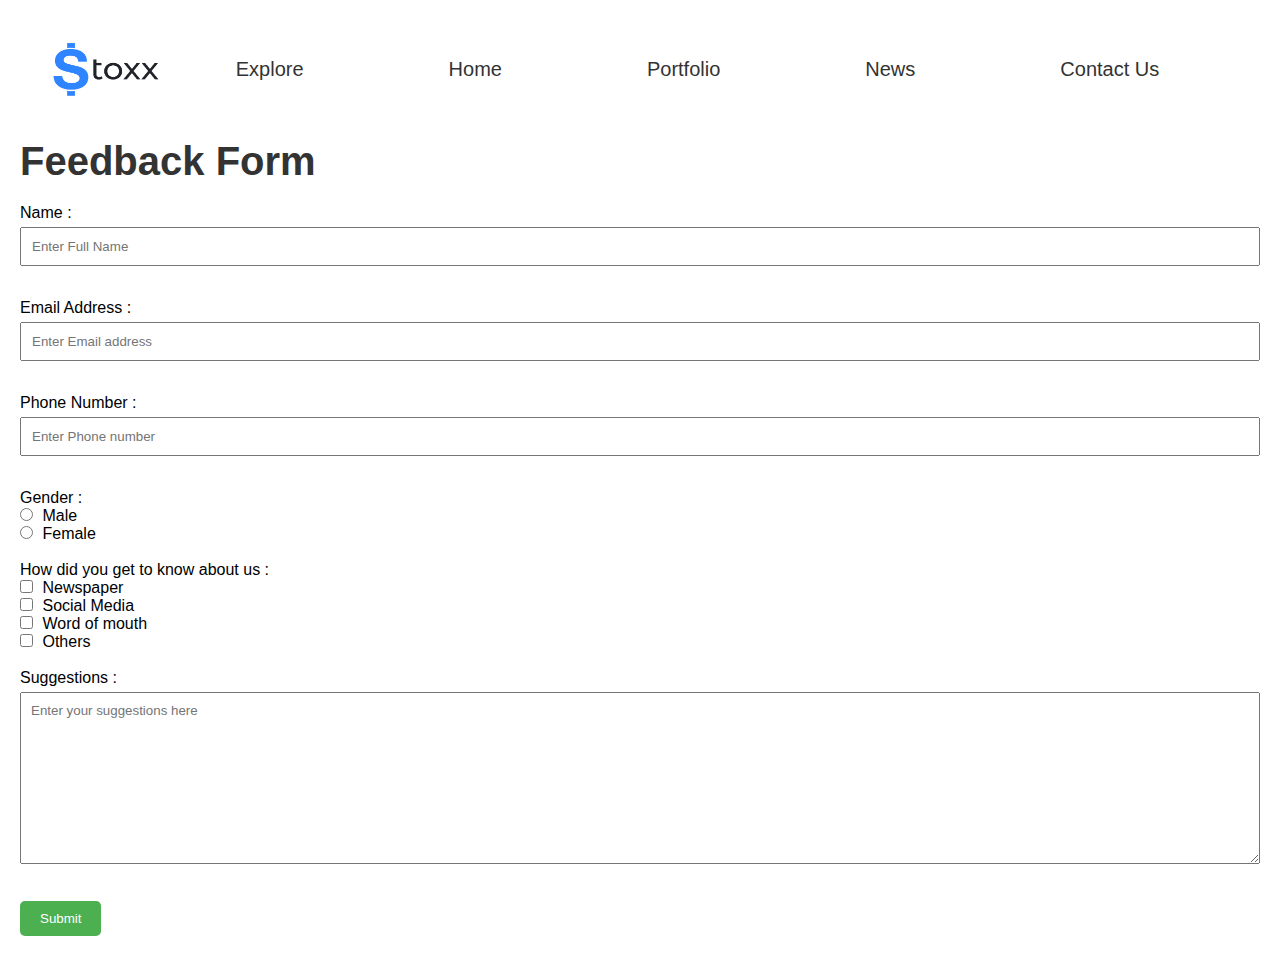
==== Contact_Us.html @ d7a51dd2 "Login-signup" ====
<!DOCTYPE html>
<html lang="en">
<head>
    <meta charset="UTF-8">
    <meta name="viewport" content="width=device-width, initial-scale=1.0">
    <title>Feedback Form</title>
    <link rel="stylesheet" href="style.css">
    <link rel="stylesheet" href="Contact_Us.css">
    <script src="Contact Us.js"></script>
</head>
<body>
    <div class="header">
        <img src="images\toxx-high-resolution-logo-homepage.png" alt="Logo" width="140px" height="99px" />
        
            <div class="Navbar">
                <li class="nav-item Explore"><a href="#">Explore</a></li>
                <li class="nav-item Home"><a href="index.html">Home</a></li>
                <li class="nav-item Dashboard"><a href="Portfolio.html">Portfolio</a></li>
                <li class="nav-item News"><a href="#">News</a></li>
                <li class="nav-item Contact Us"><a href="Contact_Us.html">Contact Us</a></li>
            </div>
    </div>
    
    <strong><h1 style="text-align: left; font-size: 40px;">Feedback Form </h1></strong>
    <form name="form1">
        <label for="name">Name :</label><br>
        <input type="text" id="Name" name="Name" placeholder="Enter Full Name"><br><br>
        <label for="email" >Email Address :</label><br>
        <input type="text" id="email" name="email" placeholder="Enter Email address"><br><br>
        <label for="phone">Phone Number :</label>
        <input type="text" id="phone" name="phone" placeholder="Enter Phone number"><br><br>
        <label for="gender">Gender :</label><br>
        <input type="radio" id="male" name="gender" value="Male">
        <label for="male">Male</label><br>
        <input type="radio" id="female" name="gender" value="Female">
        <label for="female">Female</label><br><br>
        <label for="Reference">How did you get to know about us :</label><br>
        <input type="checkbox" id="Newspaper" name="Newspaper" value="Newspaper">
        <label for="Newspaper"> Newspaper</label><br>
        <input type="checkbox" id="Social Media" name="Social Media" value="Social Media">
        <label for="Social Media">Social Media</label><br>
        <input type="checkbox" id="Word of mouth" name="Word of mouth" value="Word of mouth">
        <label for="Word of mouth"> Word of mouth</label><br>
        <input type="checkbox" id="Others" name="Others" value="Others">
        <label for="Others"> Others </label><br><br>
        <label for="suggestions">Suggestions :</label><br>
        <textarea id="suggestions" name="suggestions" rows="10" cols="50" placeholder="Enter your suggestions here"></textarea><br><br>
        <input type="submit" name="Submit" value="Submit" onclick="return emailcheck(document.form1.email),numbercheck(document.form1.phone);">
    </form>
</body>
</html>
---- style.css ----
@import url('https://fonts.googleapis.com/css2?family=Montserrat:ital,wght@0,400;0,500;1,400&display=swap');

body{
    font-family: 'Montserrat', sans-serif;
    display: flex;
    flex-direction: column;
    min-height: 100vh;
}
.body {
    display: flex;
    flex-direction: column;
    margin: 0;
    background-color: #f4f4f4;
}

.logo-header {
    display: flex;
    justify-content: space-between;
    align-items: center;
    background-color: white;
    padding: 20px;
}

.header {
    display: flex;
    justify-content: center;
    align-items: center;
    background-color: white;
    gap: 20px;
}
.Navbar {
    font-weight: 100;
    display: flex;
    justify-content: center;
    background-color: white;
    gap: 20px;
    vertical-align: middle;
}

.Navbar li:first-child {
    margin-left: 40px;
}

.Navbar a, .Navbar i {
    color: #333;
    text-decoration: none;
    margin-right: 85px;
    font-size: 20px;
}

.Navbar a:hover {
    color: #2f84ff;
}

.Dashboard {
    display: flex;
    align-content: center;
}

.Navbar li {
    margin-left: 40px;
    list-style: none;
}

@media (max-width: 768px) {
    .Navbar {
        flex-direction: column;
    }

    .nav-item {
        margin-bottom: 10px;
    }
}

.bell i{
    margin-left: 45px;
    
}
.bell {
    order: 2;
}

.hero {
  display: flex;
  flex-direction: column;
  align-items: center; 
}


.hero-content {
    display: flex;
    flex-direction: column;
    align-items: center;
    justify-content: center;
}

.hero-text, .secondary-text {
    text-align: center;
}
.hero-text {
    font-size: 5em; 
    color: #44475b;
}

.secondary-text {
    font-size: 2.5em;
    color: #1c1c1e ;
}

.button-container {
    display: flex;
    justify-content: center;
    gap: 10px;
    height: 10px;
}



.bn632-hover {
    width: 160px;
    font-size: 16px;
    font-weight: 600;
    color: #fff;
    cursor: pointer;
    margin: 20px;
    height: 50px;
    text-align:center;
    border: none;
    background-size: 300% 100%;
    border-radius: 5px;
    transition: all .4s ease-in-out;
    -o-transition: all .4s ease-in-out;
    -webkit-transition: all .4s ease-in-out;
    transition: all .4s ease-in-out;
  }
  
  .bn632-hover:hover {
    background-position: 100% 0;
    transition: all .4s ease-in-out;
    -o-transition: all .4s ease-in-out;
    -webkit-transition: all .4s ease-in-out;
    transition: all .4s ease-in-out;
  }
  
  .bn632-hover:focus {
    outline: none;
  }
  
  .bn632-hover.bn26 {
    background-image: linear-gradient(
      to right,
      #25aae1,
      #4481eb,
      #04befe,
      #3f86ed
    );
    box-shadow: 0 4px 15px 0 rgba(65, 132, 234, 0.75);
  }

  .feature-list {
    display: flex;
    flex-direction: column;
    align-items: center;
    justify-content: center;
    margin: 20px;
    padding: 20px;
    width: 100%;
}

.feature-1, .feature-2, .feature-3 {
    display: flex;
    flex-direction: column;
    align-items: center;
    justify-content: center;
    margin: 20px;
    padding: 20px;
    width: 100%;
}

@media (max-width: 768px) {
    .feature-1, .feature-2, .feature-3 {
        flex-direction: column;
    }
}
.feature-btn {
    display: flex;
    flex-direction: column;
    align-items: left;
    gap: 10px;
    text-align: left;
}

.feature-main-text{
    font-size: 3.6em;
    color: #1c1c1e;
}

.feature-secondary-text {
    font-size: 1em;
    color: #595f86;
}
.button-30 {
  align-items: center;
  appearance: none;
  background-color: #FCFCFD;
  border-radius: 4px;
  border-width: 0;
  box-shadow: rgba(45, 35, 66, 0.4) 0 2px 4px,rgba(45, 35, 66, 0.3) 0 7px 13px -3px,#D6D6E7 0 -3px 0 inset;
  box-sizing: border-box;
  color: #36395A;
  cursor: pointer;
  display: inline-flex;
  font-family: 'Montserrat', sans-serif;
  height: 48px;
  justify-content: center;
  line-height: 1;
  list-style: none;
  overflow: hidden;
  padding-left: 16px;
  padding-right: 20px;
  position: relative;
  text-align: left;
  text-decoration: none;
  transition: box-shadow .15s,transform .15s;
  user-select: none;
  -webkit-user-select: none;
  touch-action: manipulation;
  white-space: nowrap;
  will-change: box-shadow,transform;
  font-size: 18px;
  margin-right: 10px; 
  margin-bottom: 15px;
}

.button-30:focus {
  box-shadow: #D6D6E7 0 0 0 1.5px inset, rgba(45, 35, 66, 0.4) 0 2px 4px, rgba(45, 35, 66, 0.3) 0 7px 13px -3px, #D6D6E7 0 -3px 0 inset;
}

.button-30:hover {
  box-shadow: rgba(45, 35, 66, 0.4) 0 4px 8px, rgba(45, 35, 66, 0.3) 0 7px 13px -3px, #D6D6E7 0 -3px 0 inset;
  transform: translateY(-2px);
}

.button-30:active {
  box-shadow: #D6D6E7 0 3px 7px inset;
  transform: translateY(2px);
}

.hero-img {
 padding-left: 12px;
 margin-bottom: 10px;
 margin-left: 60px;
}

.button-30::after {
  content: '>'; 
  position: absolute;
  right: 10px;
  top: 50%;
  transform: translateY(-50%);
}


@media (max-width: 768px) {
  .hero-text {
      font-size: 3em; 
  }

  .secondary-text {
      font-size: 1.5em;
  }
}

/* For mobile phones */
@media (max-width: 480px) {
  .hero-text {
      font-size: 2em; 
  }

  .secondary-text {
      font-size: 1em;
  }
}















* {
    margin: 0;
    padding: 0;
    box-sizing: border-box;
  }
  .footer {
    position: relative;
    width: 100%;
    background: #10182F;
    margin-top: auto;
  }
  .footer .footer-row {
    display: flex;
    flex-wrap: wrap;
    justify-content: space-between;
    gap: 3.5rem;
    padding: 60px;
  }
  .footer-row .footer-col h4 {
    color: #fff;
    font-size: 1.2rem;
    font-weight: 400;
  }
  .footer-col .links {
    margin-top: 20px;
  }
  .footer-col .links li {
    list-style: none;
    margin-bottom: 10px;
  }
  .footer-col .links li a {
    text-decoration: none;
    color: #bfbfbf;
  }
  .footer-col .links li a:hover {
    color: #fff;
  }
  .footer-col p {
    margin: 20px 0;
    color: #bfbfbf;
    max-width: 300px;
  }
  .footer-col form {
    display: flex;
    gap: 5px;
  }
  .footer-col input {
    height: 40px;
    border-radius: 6px;
    background: none;
    width: 100%;
    outline: none;
    border: 1px solid #7489C6 ;
    caret-color: #fff;
    color: #fff;
    padding-left: 10px;
  }
  .footer-col input::placeholder {
    color: #ccc;
  }
   .footer-col form button {
    background: #fff;
    outline: none;
    border: none;
    padding: 10px 15px;
    border-radius: 6px;
    cursor: pointer;
    font-weight: 500;
    transition: 0.2s ease;
  }
  .footer-col form button:hover {
    background: #cecccc;
  }
  .footer-col .icons {
    display: flex;
    margin-top: 30px;
    gap: 30px;
    cursor: pointer;
  }
  .footer-col .icons i {
    color: #afb6c7;
  }
  .footer-col .icons i:hover  {
    color: #fff;
  }

  @media (max-width: 768px) {
    .footer {
      position: relative;
      bottom: 0;
      left: 0;
      transform: none;
      width: 100%;
      border-radius: 0;
    }
    .footer .footer-row {
      padding: 20px;
      gap: 1rem;
    }
    .footer-col form {
      display: block;
    }
    .footer-col form :where(input, button) {
      width: 100%;
    }
    .footer-col form button {
      margin: 10px 0 0 0;
    }
  }


  /* For tablets */
@media (max-width: 768px) {
  .hero-text {
      font-size: 3em; 
  }

  .secondary-text {
      font-size: 1.5em;
  }
}

/* For mobile phones */
@media (max-width: 480px) {
  .hero-text {
      font-size: 2em; 
  }

  .secondary-text {
      font-size: 1em;
  }
}
---- Contact_Us.css ----
body {
    font-family: Arial;
    background-color: white;
    
}

h1 {
    color: #333;
    padding-left: 20px;
}

form {
    margin: 20px;
    display: block;
}

label .name {
    font-weight: bold;
} 

input[type="text"],
textarea {
    width: 100%;
    padding: 10px;
    margin: 5px 0 15px 0;
    box-sizing: border-box;
    font-family: Arial;
}

input[type="radio"],
input[type="checkbox"] {
    margin-right: 5px;
}


textarea {
    resize: vertical;
}

input[type="submit"] {
    background-color: #4caf50;
    color: white;
    padding: 10px 20px;
    border: none;
    border-radius: 5px;
    cursor: pointer;
}

input[type="submit"]:hover {
    background-color: #45a049;
}
.header {
    display: flex;
    align-items: center;
    background-color: white;
    padding: 20px;
}
/* .Navbar {
    font-family: sans-serif;
    font-weight: 100;
    display: flex;
    background-color: white;
    padding: 10px;
    vertical-align: middle;
}

.Navbar a, .Navbar i {
    color: #333;
    text-decoration: none;
    margin-right: 85px;
    font-size: 20px;
}

.Navbar a:hover {
    color: #2f84ff;
}

.Dashboard {
    display: flex;
    align-content: center;
}

ul {
    list-style: none;
    display: flex;
}

.Navbar li {
    margin-left: 40px;
    list-style: none;
}

 */
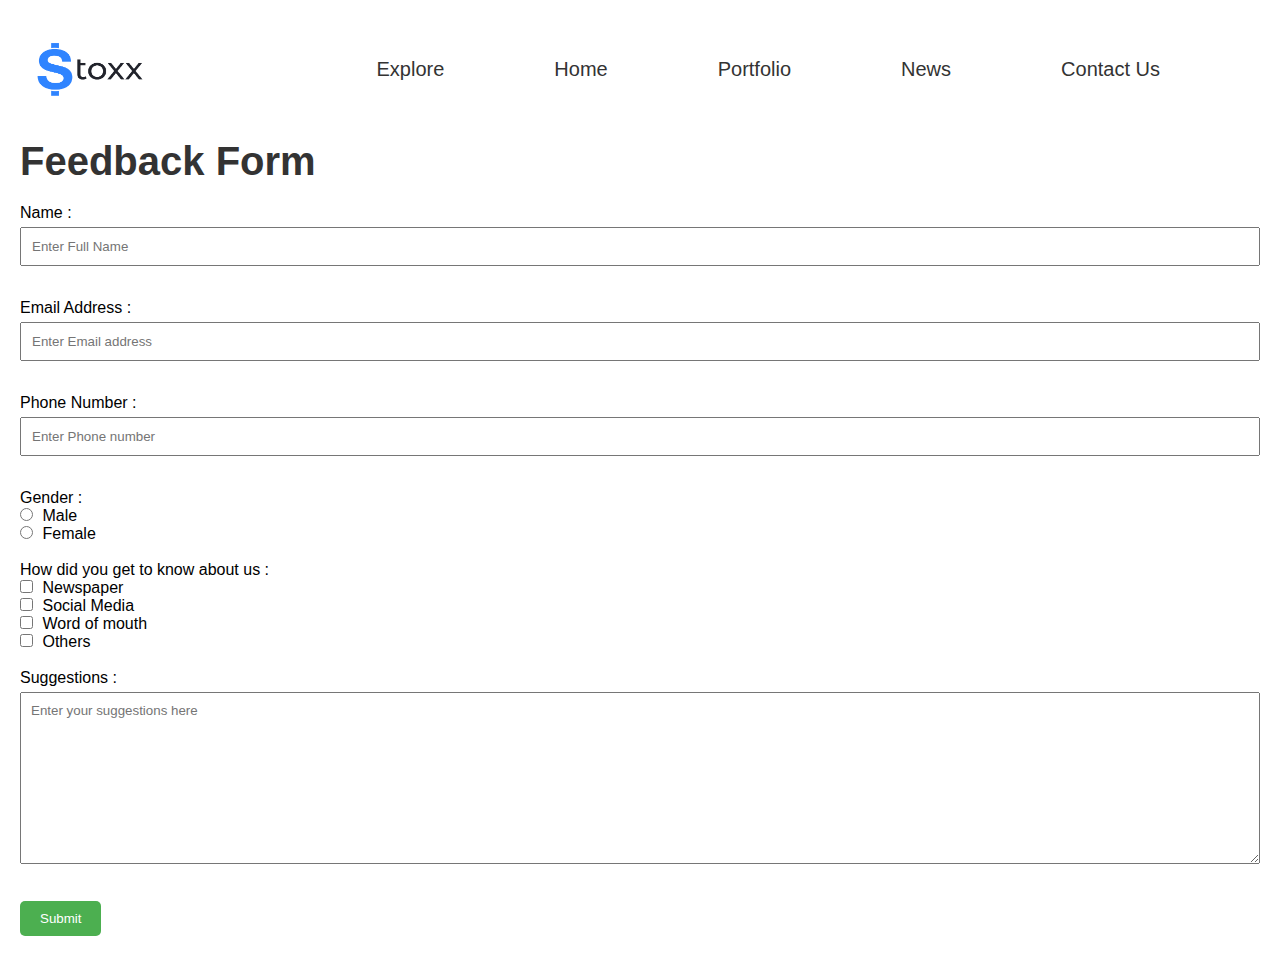
==== commit bfe58d99: "changes" ====
--- a/Contact_Us.html
+++ b/Contact_Us.html
@@ -6,23 +6,24 @@
     <title>Feedback Form</title>
     <link rel="stylesheet" href="style.css">
     <link rel="stylesheet" href="Contact_Us.css">
-    <script src="Contact Us.js"></script>
+    <script src="Contact_Us.js"></script>
 </head>
 <body>
-    <div class="header">
+    <div class="logo-header">
         <img src="images\toxx-high-resolution-logo-homepage.png" alt="Logo" width="140px" height="99px" />
-        
+        <div class="header">
             <div class="Navbar">
                 <li class="nav-item Explore"><a href="#">Explore</a></li>
                 <li class="nav-item Home"><a href="index.html">Home</a></li>
-                <li class="nav-item Dashboard"><a href="Portfolio.html">Portfolio</a></li>
+                <li class="nav-item Portfolio" ><a href="Portfolio.html" onclick="displayMessage()">Portfolio</a></li>
                 <li class="nav-item News"><a href="#">News</a></li>
                 <li class="nav-item Contact Us"><a href="Contact_Us.html">Contact Us</a></li>
             </div>
+        </div>
     </div>
     
     <strong><h1 style="text-align: left; font-size: 40px;">Feedback Form </h1></strong>
-    <form name="form1">
+    <form name="form">
         <label for="name">Name :</label><br>
         <input type="text" id="Name" name="Name" placeholder="Enter Full Name"><br><br>
         <label for="email" >Email Address :</label><br>
@@ -45,7 +46,7 @@
         <label for="Others"> Others </label><br><br>
         <label for="suggestions">Suggestions :</label><br>
         <textarea id="suggestions" name="suggestions" rows="10" cols="50" placeholder="Enter your suggestions here"></textarea><br><br>
-        <input type="submit" name="Submit" value="Submit" onclick="return emailcheck(document.form1.email),numbercheck(document.form1.phone);">
+        <input type="submit" name="Submit" value="Submit" onclick="return emailcheck(document.form.email),numbercheck(document.form.phone);">
     </form>
 </body>
 </html>--- a/style.css
+++ b/style.css
@@ -1,216 +1,235 @@
-@import url('https://fonts.googleapis.com/css2?family=Montserrat:ital,wght@0,400;0,500;1,400&display=swap');
-
-body{
-    font-family: 'Montserrat', sans-serif;
-    display: flex;
+@import url("https://fonts.googleapis.com/css2?family=Montserrat:ital,wght@0,400;0,500;1,400&display=swap");
+
+body {
+  font-family: "Montserrat", sans-serif;
+  display: flex;
+  flex-direction: column;
+  min-height: 100vh;
+}
+.body {
+  display: flex;
+  flex-direction: column;
+  margin: 0;
+  background-color: #f4f4f4;
+}
+
+.logo-header {
+  display: flex;
+  justify-content: space-between;
+  align-items: center;
+  background-color: white;
+  padding: 20px;
+}
+
+.header {
+  display: flex;
+  justify-content: center;
+  align-items: center;
+  background-color: white;
+  gap: 20px;
+}
+.Navbar {
+  font-weight: 100;
+  display: flex;
+  justify-content: center;
+  background-color: white;
+  gap: 20px;
+  vertical-align: middle;
+}
+
+.Navbar a,
+.Navbar i {
+  color: #333;
+  text-decoration: none;
+  margin-right: 80px;
+  font-size: 20px;
+}
+
+.Navbar a:hover {
+  color: #2f84ff;
+}
+.Navbar .nav-item.Login button {
+  text-align: center;
+  background-color: #2f84ff;
+}
+.Navbar .nav-item.Login button:hover {
+  color: black;
+}
+
+.Dashboard {
+  display: flex;
+  align-content: center;
+}
+
+.Navbar li {
+  margin-left: 10px;
+  list-style: none;
+}
+
+.login-button {
+  background-color: #2f84ff;
+  margin-top: -30px;
+  color: #ffffff;
+  display: inline-block;
+  padding: 10px 20px;
+  text-decoration: none;
+  border-radius: 4px;
+}
+
+.login-button {
+  text-align: center;
+  line-height: 1.5;
+}
+
+.login-button:hover {
+  background-color: white;
+}
+
+@media (max-width: 768px) {
+  .Navbar {
     flex-direction: column;
-    min-height: 100vh;
-}
-.body {
-    display: flex;
+  }
+
+  .nav-item {
+    margin-bottom: 10px;
+  }
+}
+
+
+.hero {
+  display: flex;
+  flex-direction: column;
+  align-items: center;
+}
+
+.hero-content {
+  display: flex;
+  flex-direction: column;
+  align-items: center;
+  justify-content: center;
+}
+
+.hero-text,
+.secondary-text {
+  text-align: center;
+}
+.hero-text {
+  font-size: 5em;
+  color: #44475b;
+}
+
+.secondary-text {
+  font-size: 2.5em;
+  color: #1c1c1e;
+}
+
+.button-container {
+  display: flex;
+  justify-content: center;
+  gap: 10px;
+  height: 10px;
+}
+
+.bn632-hover {
+  width: 160px;
+  font-size: 16px;
+  font-weight: 600;
+  color: #fff;
+  cursor: pointer;
+  margin: 20px;
+  height: 50px;
+  text-align: center;
+  border: none;
+  background-size: 300% 100%;
+  border-radius: 5px;
+  transition: all 0.4s ease-in-out;
+  -o-transition: all 0.4s ease-in-out;
+  -webkit-transition: all 0.4s ease-in-out;
+  transition: all 0.4s ease-in-out;
+}
+
+.bn632-hover:hover {
+  background-position: 100% 0;
+  transition: all 0.4s ease-in-out;
+  -o-transition: all 0.4s ease-in-out;
+  -webkit-transition: all 0.4s ease-in-out;
+  transition: all 0.4s ease-in-out;
+}
+
+.bn632-hover:focus {
+  outline: none;
+}
+
+.bn632-hover.bn26 {
+  background-image: linear-gradient(
+    to right,
+    #25aae1,
+    #4481eb,
+    #04befe,
+    #3f86ed
+  );
+  box-shadow: 0 4px 15px 0 rgba(65, 132, 234, 0.75);
+}
+
+.feature-list {
+  display: flex;
+  flex-direction: column;
+  align-items: center;
+  justify-content: center;
+  margin: 20px;
+  padding: 20px;
+  width: 100%;
+}
+
+.feature-1,
+.feature-2,
+.feature-3 {
+  display: flex;
+  flex-direction: column;
+  align-items: center;
+  justify-content: center;
+  margin: 20px;
+  padding: 20px;
+  width: 100%;
+}
+
+@media (max-width: 768px) {
+  .feature-1,
+  .feature-2,
+  .feature-3 {
     flex-direction: column;
-    margin: 0;
-    background-color: #f4f4f4;
-}
-
-.logo-header {
-    display: flex;
-    justify-content: space-between;
-    align-items: center;
-    background-color: white;
-    padding: 20px;
-}
-
-.header {
-    display: flex;
-    justify-content: center;
-    align-items: center;
-    background-color: white;
-    gap: 20px;
-}
-.Navbar {
-    font-weight: 100;
-    display: flex;
-    justify-content: center;
-    background-color: white;
-    gap: 20px;
-    vertical-align: middle;
-}
-
-.Navbar li:first-child {
-    margin-left: 40px;
-}
-
-.Navbar a, .Navbar i {
-    color: #333;
-    text-decoration: none;
-    margin-right: 85px;
-    font-size: 20px;
-}
-
-.Navbar a:hover {
-    color: #2f84ff;
-}
-
-.Dashboard {
-    display: flex;
-    align-content: center;
-}
-
-.Navbar li {
-    margin-left: 40px;
-    list-style: none;
-}
-
-@media (max-width: 768px) {
-    .Navbar {
-        flex-direction: column;
-    }
-
-    .nav-item {
-        margin-bottom: 10px;
-    }
-}
-
-.bell i{
-    margin-left: 45px;
-    
-}
-.bell {
-    order: 2;
-}
-
-.hero {
-  display: flex;
-  flex-direction: column;
-  align-items: center; 
-}
-
-
-.hero-content {
-    display: flex;
-    flex-direction: column;
-    align-items: center;
-    justify-content: center;
-}
-
-.hero-text, .secondary-text {
-    text-align: center;
-}
-.hero-text {
-    font-size: 5em; 
-    color: #44475b;
-}
-
-.secondary-text {
-    font-size: 2.5em;
-    color: #1c1c1e ;
-}
-
-.button-container {
-    display: flex;
-    justify-content: center;
-    gap: 10px;
-    height: 10px;
-}
-
-
-
-.bn632-hover {
-    width: 160px;
-    font-size: 16px;
-    font-weight: 600;
-    color: #fff;
-    cursor: pointer;
-    margin: 20px;
-    height: 50px;
-    text-align:center;
-    border: none;
-    background-size: 300% 100%;
-    border-radius: 5px;
-    transition: all .4s ease-in-out;
-    -o-transition: all .4s ease-in-out;
-    -webkit-transition: all .4s ease-in-out;
-    transition: all .4s ease-in-out;
-  }
-  
-  .bn632-hover:hover {
-    background-position: 100% 0;
-    transition: all .4s ease-in-out;
-    -o-transition: all .4s ease-in-out;
-    -webkit-transition: all .4s ease-in-out;
-    transition: all .4s ease-in-out;
-  }
-  
-  .bn632-hover:focus {
-    outline: none;
-  }
-  
-  .bn632-hover.bn26 {
-    background-image: linear-gradient(
-      to right,
-      #25aae1,
-      #4481eb,
-      #04befe,
-      #3f86ed
-    );
-    box-shadow: 0 4px 15px 0 rgba(65, 132, 234, 0.75);
-  }
-
-  .feature-list {
-    display: flex;
-    flex-direction: column;
-    align-items: center;
-    justify-content: center;
-    margin: 20px;
-    padding: 20px;
-    width: 100%;
-}
-
-.feature-1, .feature-2, .feature-3 {
-    display: flex;
-    flex-direction: column;
-    align-items: center;
-    justify-content: center;
-    margin: 20px;
-    padding: 20px;
-    width: 100%;
-}
-
-@media (max-width: 768px) {
-    .feature-1, .feature-2, .feature-3 {
-        flex-direction: column;
-    }
+  }
 }
 .feature-btn {
-    display: flex;
-    flex-direction: column;
-    align-items: left;
-    gap: 10px;
-    text-align: left;
-}
-
-.feature-main-text{
-    font-size: 3.6em;
-    color: #1c1c1e;
+  display: flex;
+  flex-direction: column;
+  align-items: left;
+  gap: 10px;
+  text-align: left;
+}
+
+.feature-main-text {
+  font-size: 3.6em;
+  color: #1c1c1e;
 }
 
 .feature-secondary-text {
-    font-size: 1em;
-    color: #595f86;
+  font-size: 1em;
+  color: #595f86;
 }
 .button-30 {
   align-items: center;
   appearance: none;
-  background-color: #FCFCFD;
+  background-color: #fcfcfd;
   border-radius: 4px;
   border-width: 0;
-  box-shadow: rgba(45, 35, 66, 0.4) 0 2px 4px,rgba(45, 35, 66, 0.3) 0 7px 13px -3px,#D6D6E7 0 -3px 0 inset;
+  box-shadow: rgba(45, 35, 66, 0.4) 0 2px 4px,
+    rgba(45, 35, 66, 0.3) 0 7px 13px -3px, #d6d6e7 0 -3px 0 inset;
   box-sizing: border-box;
-  color: #36395A;
+  color: #36395a;
   cursor: pointer;
   display: inline-flex;
-  font-family: 'Montserrat', sans-serif;
+  font-family: "Montserrat", sans-serif;
   height: 48px;
   justify-content: center;
   line-height: 1;
@@ -221,210 +240,196 @@
   position: relative;
   text-align: left;
   text-decoration: none;
-  transition: box-shadow .15s,transform .15s;
+  transition: box-shadow 0.15s, transform 0.15s;
   user-select: none;
   -webkit-user-select: none;
   touch-action: manipulation;
   white-space: nowrap;
-  will-change: box-shadow,transform;
+  will-change: box-shadow, transform;
   font-size: 18px;
-  margin-right: 10px; 
+  margin-right: 10px;
   margin-bottom: 15px;
 }
 
 .button-30:focus {
-  box-shadow: #D6D6E7 0 0 0 1.5px inset, rgba(45, 35, 66, 0.4) 0 2px 4px, rgba(45, 35, 66, 0.3) 0 7px 13px -3px, #D6D6E7 0 -3px 0 inset;
+  box-shadow: #d6d6e7 0 0 0 1.5px inset, rgba(45, 35, 66, 0.4) 0 2px 4px,
+    rgba(45, 35, 66, 0.3) 0 7px 13px -3px, #d6d6e7 0 -3px 0 inset;
 }
 
 .button-30:hover {
-  box-shadow: rgba(45, 35, 66, 0.4) 0 4px 8px, rgba(45, 35, 66, 0.3) 0 7px 13px -3px, #D6D6E7 0 -3px 0 inset;
+  box-shadow: rgba(45, 35, 66, 0.4) 0 4px 8px,
+    rgba(45, 35, 66, 0.3) 0 7px 13px -3px, #d6d6e7 0 -3px 0 inset;
   transform: translateY(-2px);
 }
 
 .button-30:active {
-  box-shadow: #D6D6E7 0 3px 7px inset;
+  box-shadow: #d6d6e7 0 3px 7px inset;
   transform: translateY(2px);
 }
 
 .hero-img {
- padding-left: 12px;
- margin-bottom: 10px;
- margin-left: 60px;
+  padding-left: 12px;
+  margin-bottom: 10px;
+  margin-left: 60px;
 }
 
 .button-30::after {
-  content: '>'; 
+  content: ">";
   position: absolute;
   right: 10px;
   top: 50%;
   transform: translateY(-50%);
 }
 
-
 @media (max-width: 768px) {
   .hero-text {
-      font-size: 3em; 
+    font-size: 3em;
   }
 
   .secondary-text {
-      font-size: 1.5em;
+    font-size: 1.5em;
   }
 }
 
 /* For mobile phones */
 @media (max-width: 480px) {
   .hero-text {
-      font-size: 2em; 
+    font-size: 2em;
   }
 
   .secondary-text {
-      font-size: 1em;
-  }
-}
-
-
-
-
-
-
-
-
-
-
-
-
-
-
+    font-size: 1em;
+  }
+}
 
 * {
-    margin: 0;
-    padding: 0;
-    box-sizing: border-box;
-  }
+  margin: 0;
+  padding: 0;
+  box-sizing: border-box;
+}
+.footer {
+  position: relative;
+  width: 100%;
+  background: #10182f;
+  margin-top: auto;
+}
+.footer .footer-row {
+  display: flex;
+  flex-wrap: wrap;
+  justify-content: space-between;
+  gap: 3.5rem;
+  padding: 60px;
+}
+.footer-row .footer-col h4 {
+  color: #fff;
+  font-size: 1.2rem;
+  font-weight: 400;
+}
+.footer-col .links {
+  margin-top: 20px;
+}
+.footer-col .links li {
+  list-style: none;
+  margin-bottom: 10px;
+}
+.footer-col .links li a {
+  text-decoration: none;
+  color: #bfbfbf;
+}
+.footer-col .links li a:hover {
+  color: #fff;
+}
+.footer-col p {
+  margin: 20px 0;
+  color: #bfbfbf;
+  max-width: 300px;
+}
+.footer-col form {
+  display: flex;
+  gap: 5px;
+}
+.footer-col input {
+  height: 40px;
+  border-radius: 6px;
+  background: none;
+  width: 100%;
+  outline: none;
+  border: 1px solid #7489c6;
+  caret-color: #fff;
+  color: #fff;
+  padding-left: 10px;
+}
+.footer-col input::placeholder {
+  color: #ccc;
+}
+.footer-col form button {
+  background: #fff;
+  outline: none;
+  border: none;
+  padding: 10px 15px;
+  border-radius: 6px;
+  cursor: pointer;
+  font-weight: 500;
+  transition: 0.2s ease;
+}
+.footer-col form button:hover {
+  background: #cecccc;
+}
+.footer-col .icons {
+  display: flex;
+  margin-top: 30px;
+  gap: 30px;
+  cursor: pointer;
+}
+.footer-col .icons i {
+  color: #afb6c7;
+}
+.footer-col .icons i:hover {
+  color: #fff;
+}
+
+@media (max-width: 768px) {
   .footer {
     position: relative;
+    bottom: 0;
+    left: 0;
+    transform: none;
     width: 100%;
-    background: #10182F;
-    margin-top: auto;
+    border-radius: 0;
   }
   .footer .footer-row {
-    display: flex;
-    flex-wrap: wrap;
-    justify-content: space-between;
-    gap: 3.5rem;
-    padding: 60px;
-  }
-  .footer-row .footer-col h4 {
-    color: #fff;
-    font-size: 1.2rem;
-    font-weight: 400;
-  }
-  .footer-col .links {
-    margin-top: 20px;
-  }
-  .footer-col .links li {
-    list-style: none;
-    margin-bottom: 10px;
-  }
-  .footer-col .links li a {
-    text-decoration: none;
-    color: #bfbfbf;
-  }
-  .footer-col .links li a:hover {
-    color: #fff;
-  }
-  .footer-col p {
-    margin: 20px 0;
-    color: #bfbfbf;
-    max-width: 300px;
+    padding: 20px;
+    gap: 1rem;
   }
   .footer-col form {
-    display: flex;
-    gap: 5px;
-  }
-  .footer-col input {
-    height: 40px;
-    border-radius: 6px;
-    background: none;
+    display: block;
+  }
+  .footer-col form :where(input, button) {
     width: 100%;
-    outline: none;
-    border: 1px solid #7489C6 ;
-    caret-color: #fff;
-    color: #fff;
-    padding-left: 10px;
-  }
-  .footer-col input::placeholder {
-    color: #ccc;
-  }
-   .footer-col form button {
-    background: #fff;
-    outline: none;
-    border: none;
-    padding: 10px 15px;
-    border-radius: 6px;
-    cursor: pointer;
-    font-weight: 500;
-    transition: 0.2s ease;
-  }
-  .footer-col form button:hover {
-    background: #cecccc;
-  }
-  .footer-col .icons {
-    display: flex;
-    margin-top: 30px;
-    gap: 30px;
-    cursor: pointer;
-  }
-  .footer-col .icons i {
-    color: #afb6c7;
-  }
-  .footer-col .icons i:hover  {
-    color: #fff;
-  }
-
-  @media (max-width: 768px) {
-    .footer {
-      position: relative;
-      bottom: 0;
-      left: 0;
-      transform: none;
-      width: 100%;
-      border-radius: 0;
-    }
-    .footer .footer-row {
-      padding: 20px;
-      gap: 1rem;
-    }
-    .footer-col form {
-      display: block;
-    }
-    .footer-col form :where(input, button) {
-      width: 100%;
-    }
-    .footer-col form button {
-      margin: 10px 0 0 0;
-    }
-  }
-
-
-  /* For tablets */
+  }
+  .footer-col form button {
+    margin: 10px 0 0 0;
+  }
+}
+
+/* For tablets */
 @media (max-width: 768px) {
   .hero-text {
-      font-size: 3em; 
+    font-size: 3em;
   }
 
   .secondary-text {
-      font-size: 1.5em;
+    font-size: 1.5em;
   }
 }
 
 /* For mobile phones */
 @media (max-width: 480px) {
   .hero-text {
-      font-size: 2em; 
+    font-size: 2em;
   }
 
   .secondary-text {
-      font-size: 1em;
-  }
-}+    font-size: 1em;
+  }
+}
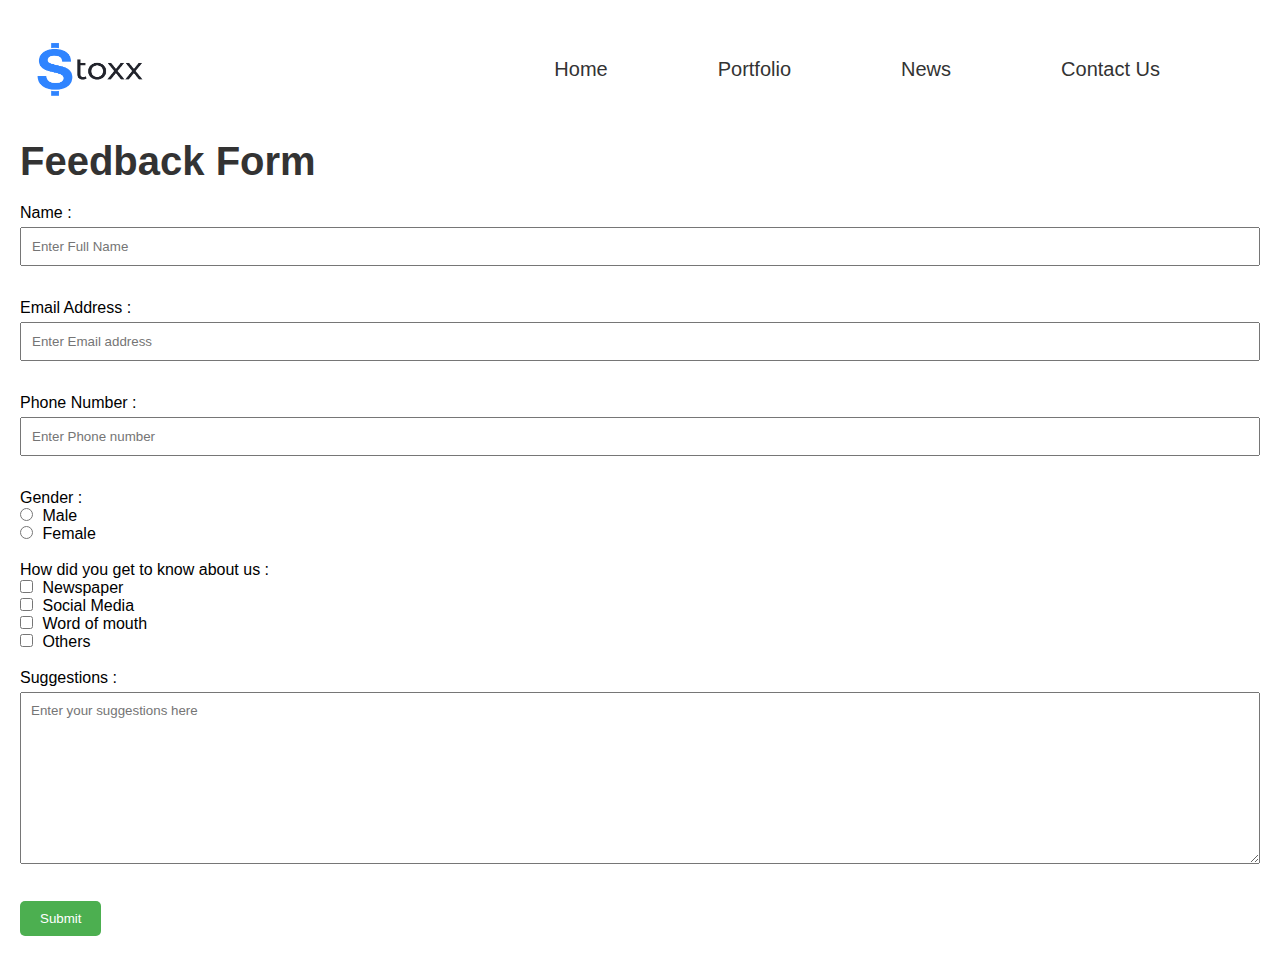
==== commit 9a802bc0: "news" ====
--- a/Contact_Us.html
+++ b/Contact_Us.html
@@ -1,52 +1,52 @@
-<!DOCTYPE html>
-<html lang="en">
-<head>
-    <meta charset="UTF-8">
-    <meta name="viewport" content="width=device-width, initial-scale=1.0">
-    <title>Feedback Form</title>
-    <link rel="stylesheet" href="style.css">
-    <link rel="stylesheet" href="Contact_Us.css">
-    <script src="Contact_Us.js"></script>
-</head>
-<body>
-    <div class="logo-header">
-        <img src="images\toxx-high-resolution-logo-homepage.png" alt="Logo" width="140px" height="99px" />
-        <div class="header">
-            <div class="Navbar">
-                <li class="nav-item Explore"><a href="#">Explore</a></li>
-                <li class="nav-item Home"><a href="index.html">Home</a></li>
-                <li class="nav-item Portfolio" ><a href="Portfolio.html" onclick="displayMessage()">Portfolio</a></li>
-                <li class="nav-item News"><a href="#">News</a></li>
-                <li class="nav-item Contact Us"><a href="Contact_Us.html">Contact Us</a></li>
-            </div>
-        </div>
-    </div>
-    
-    <strong><h1 style="text-align: left; font-size: 40px;">Feedback Form </h1></strong>
-    <form name="form">
-        <label for="name">Name :</label><br>
-        <input type="text" id="Name" name="Name" placeholder="Enter Full Name"><br><br>
-        <label for="email" >Email Address :</label><br>
-        <input type="text" id="email" name="email" placeholder="Enter Email address"><br><br>
-        <label for="phone">Phone Number :</label>
-        <input type="text" id="phone" name="phone" placeholder="Enter Phone number"><br><br>
-        <label for="gender">Gender :</label><br>
-        <input type="radio" id="male" name="gender" value="Male">
-        <label for="male">Male</label><br>
-        <input type="radio" id="female" name="gender" value="Female">
-        <label for="female">Female</label><br><br>
-        <label for="Reference">How did you get to know about us :</label><br>
-        <input type="checkbox" id="Newspaper" name="Newspaper" value="Newspaper">
-        <label for="Newspaper"> Newspaper</label><br>
-        <input type="checkbox" id="Social Media" name="Social Media" value="Social Media">
-        <label for="Social Media">Social Media</label><br>
-        <input type="checkbox" id="Word of mouth" name="Word of mouth" value="Word of mouth">
-        <label for="Word of mouth"> Word of mouth</label><br>
-        <input type="checkbox" id="Others" name="Others" value="Others">
-        <label for="Others"> Others </label><br><br>
-        <label for="suggestions">Suggestions :</label><br>
-        <textarea id="suggestions" name="suggestions" rows="10" cols="50" placeholder="Enter your suggestions here"></textarea><br><br>
-        <input type="submit" name="Submit" value="Submit" onclick="return emailcheck(document.form.email),numbercheck(document.form.phone);">
-    </form>
-</body>
+<!DOCTYPE html>
+<html lang="en">
+<head>
+    <meta charset="UTF-8">
+    <meta name="viewport" content="width=device-width, initial-scale=1.0">
+    <title>Feedback Form</title>
+    <link rel="stylesheet" href="style.css">
+    <link rel="stylesheet" href="Contact_Us.css">
+    <script src="Contact_Us.js"></script>
+</head>
+<body>
+    <div class="logo-header">
+        <img src="images\toxx-high-resolution-logo-homepage.png" alt="Logo" width="140px" height="99px" />
+        <div class="header">
+            <div class="Navbar">
+                
+                <li class="nav-item Home"><a href="index.html">Home</a></li>
+                <li class="nav-item Portfolio" ><a href="Portfolio.html" onclick="displayMessage()">Portfolio</a></li>
+                <li class="nav-item News"><a href="news.html">News</a></li>
+                <li class="nav-item Contact Us"><a href="Contact_Us.html">Contact Us</a></li>
+            </div>
+        </div>
+    </div>
+    
+    <strong><h1 style="text-align: left; font-size: 40px;">Feedback Form </h1></strong>
+    <form name="form">
+        <label for="name">Name :</label><br>
+        <input type="text" id="Name" name="Name" placeholder="Enter Full Name"><br><br>
+        <label for="email" >Email Address :</label><br>
+        <input type="text" id="email" name="email" placeholder="Enter Email address"><br><br>
+        <label for="phone">Phone Number :</label>
+        <input type="text" id="phone" name="phone" placeholder="Enter Phone number"><br><br>
+        <label for="gender">Gender :</label><br>
+        <input type="radio" id="male" name="gender" value="Male">
+        <label for="male">Male</label><br>
+        <input type="radio" id="female" name="gender" value="Female">
+        <label for="female">Female</label><br><br>
+        <label for="Reference">How did you get to know about us :</label><br>
+        <input type="checkbox" id="Newspaper" name="Newspaper" value="Newspaper">
+        <label for="Newspaper"> Newspaper</label><br>
+        <input type="checkbox" id="Social Media" name="Social Media" value="Social Media">
+        <label for="Social Media">Social Media</label><br>
+        <input type="checkbox" id="Word of mouth" name="Word of mouth" value="Word of mouth">
+        <label for="Word of mouth"> Word of mouth</label><br>
+        <input type="checkbox" id="Others" name="Others" value="Others">
+        <label for="Others"> Others </label><br><br>
+        <label for="suggestions">Suggestions :</label><br>
+        <textarea id="suggestions" name="suggestions" rows="10" cols="50" placeholder="Enter your suggestions here"></textarea><br><br>
+        <input type="submit" name="Submit" value="Submit" onclick="return emailcheck(document.form.email),numbercheck(document.form.phone);">
+    </form>
+</body>
 </html>--- a/style.css
+++ b/style.css
@@ -1,435 +1,436 @@
-@import url("https://fonts.googleapis.com/css2?family=Montserrat:ital,wght@0,400;0,500;1,400&display=swap");
-
-body {
-  font-family: "Montserrat", sans-serif;
-  display: flex;
-  flex-direction: column;
-  min-height: 100vh;
-}
-.body {
-  display: flex;
-  flex-direction: column;
-  margin: 0;
-  background-color: #f4f4f4;
-}
-
-.logo-header {
-  display: flex;
-  justify-content: space-between;
-  align-items: center;
-  background-color: white;
-  padding: 20px;
-}
-
-.header {
-  display: flex;
-  justify-content: center;
-  align-items: center;
-  background-color: white;
-  gap: 20px;
-}
-.Navbar {
-  font-weight: 100;
-  display: flex;
-  justify-content: center;
-  background-color: white;
-  gap: 20px;
-  vertical-align: middle;
-}
-
-.Navbar a,
-.Navbar i {
-  color: #333;
-  text-decoration: none;
-  margin-right: 80px;
-  font-size: 20px;
-}
-
-.Navbar a:hover {
-  color: #2f84ff;
-}
-.Navbar .nav-item.Login button {
-  text-align: center;
-  background-color: #2f84ff;
-}
-.Navbar .nav-item.Login button:hover {
-  color: black;
-}
-
-.Dashboard {
-  display: flex;
-  align-content: center;
-}
-
-.Navbar li {
-  margin-left: 10px;
-  list-style: none;
-}
-
-.login-button {
-  background-color: #2f84ff;
-  margin-top: -30px;
-  color: #ffffff;
-  display: inline-block;
-  padding: 10px 20px;
-  text-decoration: none;
-  border-radius: 4px;
-}
-
-.login-button {
-  text-align: center;
-  line-height: 1.5;
-}
-
-.login-button:hover {
-  background-color: white;
-}
-
-@media (max-width: 768px) {
-  .Navbar {
-    flex-direction: column;
-  }
-
-  .nav-item {
-    margin-bottom: 10px;
-  }
-}
-
-
-.hero {
-  display: flex;
-  flex-direction: column;
-  align-items: center;
-}
-
-.hero-content {
-  display: flex;
-  flex-direction: column;
-  align-items: center;
-  justify-content: center;
-}
-
-.hero-text,
-.secondary-text {
-  text-align: center;
-}
-.hero-text {
-  font-size: 5em;
-  color: #44475b;
-}
-
-.secondary-text {
-  font-size: 2.5em;
-  color: #1c1c1e;
-}
-
-.button-container {
-  display: flex;
-  justify-content: center;
-  gap: 10px;
-  height: 10px;
-}
-
-.bn632-hover {
-  width: 160px;
-  font-size: 16px;
-  font-weight: 600;
-  color: #fff;
-  cursor: pointer;
-  margin: 20px;
-  height: 50px;
-  text-align: center;
-  border: none;
-  background-size: 300% 100%;
-  border-radius: 5px;
-  transition: all 0.4s ease-in-out;
-  -o-transition: all 0.4s ease-in-out;
-  -webkit-transition: all 0.4s ease-in-out;
-  transition: all 0.4s ease-in-out;
-}
-
-.bn632-hover:hover {
-  background-position: 100% 0;
-  transition: all 0.4s ease-in-out;
-  -o-transition: all 0.4s ease-in-out;
-  -webkit-transition: all 0.4s ease-in-out;
-  transition: all 0.4s ease-in-out;
-}
-
-.bn632-hover:focus {
-  outline: none;
-}
-
-.bn632-hover.bn26 {
-  background-image: linear-gradient(
-    to right,
-    #25aae1,
-    #4481eb,
-    #04befe,
-    #3f86ed
-  );
-  box-shadow: 0 4px 15px 0 rgba(65, 132, 234, 0.75);
-}
-
-.feature-list {
-  display: flex;
-  flex-direction: column;
-  align-items: center;
-  justify-content: center;
-  margin: 20px;
-  padding: 20px;
-  width: 100%;
-}
-
-.feature-1,
-.feature-2,
-.feature-3 {
-  display: flex;
-  flex-direction: column;
-  align-items: center;
-  justify-content: center;
-  margin: 20px;
-  padding: 20px;
-  width: 100%;
-}
-
-@media (max-width: 768px) {
-  .feature-1,
-  .feature-2,
-  .feature-3 {
-    flex-direction: column;
-  }
-}
-.feature-btn {
-  display: flex;
-  flex-direction: column;
-  align-items: left;
-  gap: 10px;
-  text-align: left;
-}
-
-.feature-main-text {
-  font-size: 3.6em;
-  color: #1c1c1e;
-}
-
-.feature-secondary-text {
-  font-size: 1em;
-  color: #595f86;
-}
-.button-30 {
-  align-items: center;
-  appearance: none;
-  background-color: #fcfcfd;
-  border-radius: 4px;
-  border-width: 0;
-  box-shadow: rgba(45, 35, 66, 0.4) 0 2px 4px,
-    rgba(45, 35, 66, 0.3) 0 7px 13px -3px, #d6d6e7 0 -3px 0 inset;
-  box-sizing: border-box;
-  color: #36395a;
-  cursor: pointer;
-  display: inline-flex;
-  font-family: "Montserrat", sans-serif;
-  height: 48px;
-  justify-content: center;
-  line-height: 1;
-  list-style: none;
-  overflow: hidden;
-  padding-left: 16px;
-  padding-right: 20px;
-  position: relative;
-  text-align: left;
-  text-decoration: none;
-  transition: box-shadow 0.15s, transform 0.15s;
-  user-select: none;
-  -webkit-user-select: none;
-  touch-action: manipulation;
-  white-space: nowrap;
-  will-change: box-shadow, transform;
-  font-size: 18px;
-  margin-right: 10px;
-  margin-bottom: 15px;
-}
-
-.button-30:focus {
-  box-shadow: #d6d6e7 0 0 0 1.5px inset, rgba(45, 35, 66, 0.4) 0 2px 4px,
-    rgba(45, 35, 66, 0.3) 0 7px 13px -3px, #d6d6e7 0 -3px 0 inset;
-}
-
-.button-30:hover {
-  box-shadow: rgba(45, 35, 66, 0.4) 0 4px 8px,
-    rgba(45, 35, 66, 0.3) 0 7px 13px -3px, #d6d6e7 0 -3px 0 inset;
-  transform: translateY(-2px);
-}
-
-.button-30:active {
-  box-shadow: #d6d6e7 0 3px 7px inset;
-  transform: translateY(2px);
-}
-
-.hero-img {
-  padding-left: 12px;
-  margin-bottom: 10px;
-  margin-left: 60px;
-}
-
-.button-30::after {
-  content: ">";
-  position: absolute;
-  right: 10px;
-  top: 50%;
-  transform: translateY(-50%);
-}
-
-@media (max-width: 768px) {
-  .hero-text {
-    font-size: 3em;
-  }
-
-  .secondary-text {
-    font-size: 1.5em;
-  }
-}
-
-/* For mobile phones */
-@media (max-width: 480px) {
-  .hero-text {
-    font-size: 2em;
-  }
-
-  .secondary-text {
-    font-size: 1em;
-  }
-}
-
-* {
-  margin: 0;
-  padding: 0;
-  box-sizing: border-box;
-}
-.footer {
-  position: relative;
-  width: 100%;
-  background: #10182f;
-  margin-top: auto;
-}
-.footer .footer-row {
-  display: flex;
-  flex-wrap: wrap;
-  justify-content: space-between;
-  gap: 3.5rem;
-  padding: 60px;
-}
-.footer-row .footer-col h4 {
-  color: #fff;
-  font-size: 1.2rem;
-  font-weight: 400;
-}
-.footer-col .links {
-  margin-top: 20px;
-}
-.footer-col .links li {
-  list-style: none;
-  margin-bottom: 10px;
-}
-.footer-col .links li a {
-  text-decoration: none;
-  color: #bfbfbf;
-}
-.footer-col .links li a:hover {
-  color: #fff;
-}
-.footer-col p {
-  margin: 20px 0;
-  color: #bfbfbf;
-  max-width: 300px;
-}
-.footer-col form {
-  display: flex;
-  gap: 5px;
-}
-.footer-col input {
-  height: 40px;
-  border-radius: 6px;
-  background: none;
-  width: 100%;
-  outline: none;
-  border: 1px solid #7489c6;
-  caret-color: #fff;
-  color: #fff;
-  padding-left: 10px;
-}
-.footer-col input::placeholder {
-  color: #ccc;
-}
-.footer-col form button {
-  background: #fff;
-  outline: none;
-  border: none;
-  padding: 10px 15px;
-  border-radius: 6px;
-  cursor: pointer;
-  font-weight: 500;
-  transition: 0.2s ease;
-}
-.footer-col form button:hover {
-  background: #cecccc;
-}
-.footer-col .icons {
-  display: flex;
-  margin-top: 30px;
-  gap: 30px;
-  cursor: pointer;
-}
-.footer-col .icons i {
-  color: #afb6c7;
-}
-.footer-col .icons i:hover {
-  color: #fff;
-}
-
-@media (max-width: 768px) {
-  .footer {
-    position: relative;
-    bottom: 0;
-    left: 0;
-    transform: none;
-    width: 100%;
-    border-radius: 0;
-  }
-  .footer .footer-row {
-    padding: 20px;
-    gap: 1rem;
-  }
-  .footer-col form {
-    display: block;
-  }
-  .footer-col form :where(input, button) {
-    width: 100%;
-  }
-  .footer-col form button {
-    margin: 10px 0 0 0;
-  }
-}
-
-/* For tablets */
-@media (max-width: 768px) {
-  .hero-text {
-    font-size: 3em;
-  }
-
-  .secondary-text {
-    font-size: 1.5em;
-  }
-}
-
-/* For mobile phones */
-@media (max-width: 480px) {
-  .hero-text {
-    font-size: 2em;
-  }
-
-  .secondary-text {
-    font-size: 1em;
-  }
-}
+@import url("https://fonts.googleapis.com/css2?family=Montserrat:ital,wght@0,400;0,500;1,400&display=swap");
+
+body {
+  font-family: "Montserrat", sans-serif;
+  display: flex;
+  flex-direction: column;
+  min-height: 100vh;
+}
+.body {
+  display: flex;
+  flex-direction: column;
+  margin: 0;
+  background-color: #f4f4f4;
+}
+
+.logo-header {
+  display: flex;
+  justify-content: space-between;
+  align-items: center;
+  background-color: white;
+  padding: 20px;
+}
+
+.header {
+  display: flex;
+  justify-content: center;
+  align-items: center;
+  background-color: white;
+  gap: 20px;
+}
+.Navbar {
+  font-weight: 100;
+  display: flex;
+  justify-content: center;
+  background-color: white;
+  gap: 20px;
+  vertical-align: middle;
+}
+
+.Navbar a,
+.Navbar i {
+  color: #333;
+  text-decoration: none;
+  margin-right: 80px;
+  font-size: 20px;
+}
+
+.Navbar a:hover {
+  color: #2f84ff;
+}
+.Navbar .nav-item.Login button {
+  text-align: center;
+  background-color: #2f84ff;
+}
+.Navbar .nav-item.Login button:hover {
+  color: black;
+}
+
+.Dashboard {
+  display: flex;
+  align-content: center;
+}
+
+.Navbar li {
+  margin-left: 10px;
+  list-style: none;
+}
+
+.login-button {
+  background-color: #2f84ff;
+  margin-top: -30px;
+  color: #ffffff;
+  display: inline-block;
+  padding: 10px 20px;
+  text-decoration: none;
+  border-radius: 4px;
+}
+
+.login-button {
+  text-align: center;
+  line-height: 1.5;
+}
+
+.login-button:hover {
+  background-color: white;
+}
+
+@media (max-width: 768px) {
+  .Navbar {
+    flex-direction: column;
+  }
+
+  .nav-item {
+    margin-bottom: 10px;
+  }
+}
+
+
+.hero {
+  display: flex;
+  flex-direction: column;
+  align-items: center;
+}
+
+.hero-content {
+  display: flex;
+  flex-direction: column;
+  align-items: center;
+  justify-content: center;
+}
+
+.hero-text,
+.secondary-text {
+  text-align: center;
+}
+.hero-text {
+  font-size: 5em;
+  color: #44475b;
+}
+
+.secondary-text {
+  font-size: 2.5em;
+  color: #1c1c1e;
+}
+
+.button-container {
+  display: flex;
+  justify-content: center;
+  gap: 10px;
+  height: 10px;
+}
+
+.bn632-hover {
+  width: 160px;
+  font-size: 16px;
+  font-weight: 600;
+  color: #fff;
+  cursor: pointer;
+  margin: 20px;
+  height: 50px;
+  text-align: center;
+  border: none;
+  background-size: 300% 100%;
+  border-radius: 5px;
+  transition: all 0.4s ease-in-out;
+  -o-transition: all 0.4s ease-in-out;
+  -webkit-transition: all 0.4s ease-in-out;
+  transition: all 0.4s ease-in-out;
+}
+
+.bn632-hover:hover {
+  background-position: 100% 0;
+  transition: all 0.4s ease-in-out;
+  -o-transition: all 0.4s ease-in-out;
+  -webkit-transition: all 0.4s ease-in-out;
+  transition: all 0.4s ease-in-out;
+}
+
+.bn632-hover:focus {
+  outline: none;
+}
+
+.bn632-hover.bn26 {
+  background-image: linear-gradient(
+    to right,
+    #25aae1,
+    #4481eb,
+    #04befe,
+    #3f86ed
+  );
+  box-shadow: 0 4px 15px 0 rgba(65, 132, 234, 0.75);
+}
+
+.feature-list {
+  display: flex;
+  flex-direction: column;
+  align-items: center;
+  justify-content: center;
+  margin: 20px;
+  padding: 20px;
+  width: 100%;
+}
+
+.feature-1,
+.feature-2,
+.feature-3 {
+  display: flex;
+  flex-direction: column;
+  align-items: center;
+  justify-content: center;
+  margin: 20px;
+  padding: 20px;
+  width: 100%;
+}
+
+@media (max-width: 768px) {
+  .feature-1,
+  .feature-2,
+  .feature-3 {
+    flex-direction: column;
+  }
+}
+.feature-btn {
+  display: flex;
+  flex-direction: column;
+  align-items: left;
+  gap: 10px;
+  text-align: left;
+}
+
+.feature-main-text {
+  font-size: 3.6em;
+  color: #1c1c1e;
+}
+
+.feature-secondary-text {
+  font-size: 1em;
+  color: #595f86;
+}
+.button-30 {
+  align-items: center;
+  appearance: none;
+  background-color: #fcfcfd;
+  border-radius: 4px;
+  border-width: 0;
+  box-shadow: rgba(45, 35, 66, 0.4) 0 2px 4px,
+    rgba(45, 35, 66, 0.3) 0 7px 13px -3px, #d6d6e7 0 -3px 0 inset;
+  box-sizing: border-box;
+  color: #36395a;
+  cursor: pointer;
+  display: inline-flex;
+  font-family: "Montserrat", sans-serif;
+  height: 48px;
+  justify-content: center;
+  line-height: 1;
+  list-style: none;
+  overflow: hidden;
+  padding-left: 16px;
+  padding-right: 20px;
+  position: relative;
+  text-align: left;
+  text-decoration: none;
+  transition: box-shadow 0.15s, transform 0.15s;
+  user-select: none;
+  -webkit-user-select: none;
+  touch-action: manipulation;
+  white-space: nowrap;
+  will-change: box-shadow, transform;
+  font-size: 18px;
+  margin-right: 10px;
+  margin-bottom: 15px;
+}
+
+.button-30:focus {
+  box-shadow: #d6d6e7 0 0 0 1.5px inset, rgba(45, 35, 66, 0.4) 0 2px 4px,
+    rgba(45, 35, 66, 0.3) 0 7px 13px -3px, #d6d6e7 0 -3px 0 inset;
+}
+
+.button-30:hover {
+  box-shadow: rgba(45, 35, 66, 0.4) 0 4px 8px,
+    rgba(45, 35, 66, 0.3) 0 7px 13px -3px, #d6d6e7 0 -3px 0 inset;
+  transform: translateY(-2px);
+}
+
+.button-30:active {
+  box-shadow: #d6d6e7 0 3px 7px inset;
+  transform: translateY(2px);
+}
+
+.hero-img {
+  padding-left: 12px;
+  margin-bottom: 10px;
+  margin-left: 60px;
+}
+
+.button-30::after {
+  content: ">";
+  position: absolute;
+  right: 10px;
+  top: 50%;
+  transform: translateY(-50%);
+}
+
+@media (max-width: 768px) {
+  .hero-text {
+    font-size: 3em;
+  }
+
+  .secondary-text {
+    font-size: 1.5em;
+  }
+}
+
+/* For mobile phones */
+@media (max-width: 480px) {
+  .hero-text {
+    font-size: 2em;
+  }
+
+  .secondary-text {
+    font-size: 1em;
+  }
+}
+
+* {
+  margin: 0;
+  padding: 0;
+  box-sizing: border-box;
+}
+.footer {
+  position: relative;
+  width: 100%;
+  background: #10182f;
+  margin-top: auto;
+}
+.footer .footer-row {
+  display: flex;
+  flex-wrap: wrap;
+  justify-content: space-between;
+  gap: 3.5rem;
+  padding: 60px;
+}
+.footer-row .footer-col h4 {
+  color: #fff;
+  font-size: 1.2rem;
+  font-weight: 400;
+}
+.footer-col .links {
+  margin-top: 20px;
+}
+.footer-col .links li {
+  list-style: none;
+  margin-bottom: 10px;
+}
+.footer-col .links li a {
+  text-decoration: none;
+  color: #bfbfbf;
+}
+.footer-col .links li a:hover {
+  color: #fff;
+}
+.footer-col p {
+  margin: 20px 0;
+  color: #bfbfbf;
+  max-width: 300px;
+}
+.footer-col form {
+  display: flex;
+  gap: 5px;
+}
+.footer-col input {
+  height: 40px;
+  border-radius: 6px;
+  background: none;
+  width: 100%;
+  outline: none;
+  border: 1px solid #7489c6;
+  caret-color: #fff;
+  color: #fff;
+  padding-left: 10px;
+}
+.footer-col input::placeholder {
+  color: #ccc;
+}
+.footer-col form button {
+  background: #fff;
+  outline: none;
+  border: none;
+  padding: 10px 15px;
+  border-radius: 6px;
+  cursor: pointer;
+  font-weight: 500;
+  transition: 0.2s ease;
+}
+.footer-col form button:hover {
+  background: #cecccc;
+}
+.footer-col .icons {
+  display: flex;
+  margin-top: 30px;
+  gap: 30px;
+  cursor: pointer;
+}
+.footer-col .icons i {
+  color: #afb6c7;
+}
+.footer-col .icons i:hover {
+  color: #fff;
+}
+
+@media (max-width: 768px) {
+  .footer {
+    position: relative;
+    bottom: 0;
+    left: 0;
+    transform: none;
+    width: 100%;
+    border-radius: 0;
+  }
+  .footer .footer-row {
+    padding: 20px;
+    gap: 1rem;
+  }
+  .footer-col form {
+    display: block;
+  }
+  .footer-col form :where(input, button) {
+    width: 100%;
+  }
+  .footer-col form button {
+    margin: 10px 0 0 0;
+  }
+}
+
+/* For tablets */
+@media (max-width: 768px) {
+  .hero-text {
+    font-size: 3em;
+  }
+
+  .secondary-text {
+    font-size: 1.5em;
+  }
+}
+
+/* For mobile phones */
+@media (max-width: 480px) {
+  .hero-text {
+    font-size: 2em;
+  }
+
+  .secondary-text {
+    font-size: 1em;
+  }
+}
+
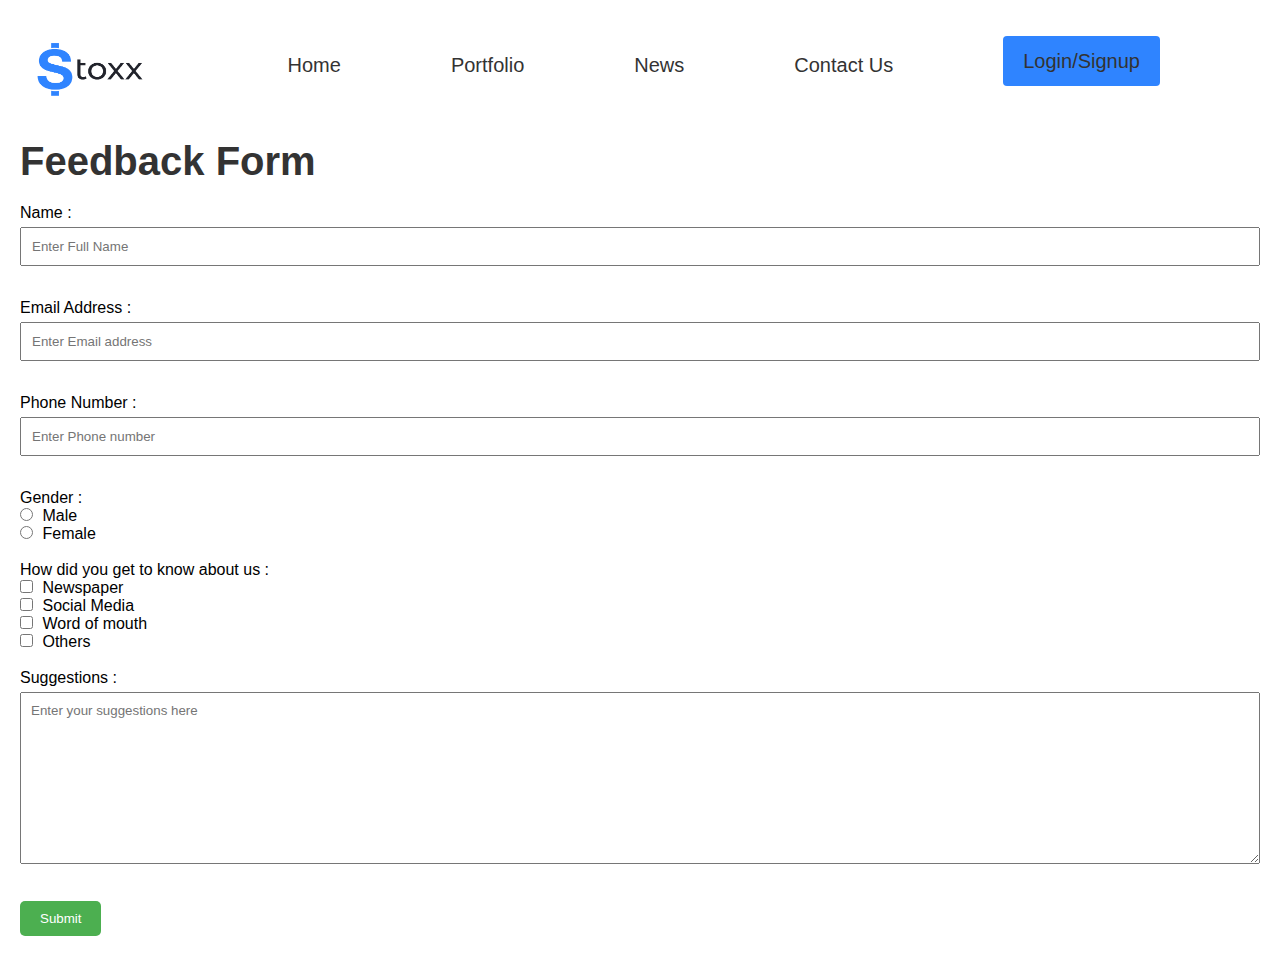
==== commit 7544b1ff: "images" ====
--- a/Contact_Us.html
+++ b/Contact_Us.html
@@ -13,11 +13,13 @@
         <img src="images\toxx-high-resolution-logo-homepage.png" alt="Logo" width="140px" height="99px" />
         <div class="header">
             <div class="Navbar">
-                
                 <li class="nav-item Home"><a href="index.html">Home</a></li>
                 <li class="nav-item Portfolio" ><a href="Portfolio.html" onclick="displayMessage()">Portfolio</a></li>
                 <li class="nav-item News"><a href="news.html">News</a></li>
                 <li class="nav-item Contact Us"><a href="Contact_Us.html">Contact Us</a></li>
+                <li class="nav-item Login">
+                  <a href="login.html" class="login-button">Login/Signup</a>
+                </li>
             </div>
         </div>
     </div>
@@ -25,28 +27,28 @@
     <strong><h1 style="text-align: left; font-size: 40px;">Feedback Form </h1></strong>
     <form name="form">
         <label for="name">Name :</label><br>
-        <input type="text" id="Name" name="Name" placeholder="Enter Full Name"><br><br>
+        <input type="text" id="Name" name="Name" placeholder="Enter Full Name" required><br><br>
         <label for="email" >Email Address :</label><br>
-        <input type="text" id="email" name="email" placeholder="Enter Email address"><br><br>
+        <input type="text" id="email" name="email" placeholder="Enter Email address" required><br><br>
         <label for="phone">Phone Number :</label>
-        <input type="text" id="phone" name="phone" placeholder="Enter Phone number"><br><br>
+        <input type="text" id="phone" name="phone" placeholder="Enter Phone number" required><br><br>
         <label for="gender">Gender :</label><br>
-        <input type="radio" id="male" name="gender" value="Male">
+        <input type="radio" id="male" name="gender" value="Male" required>
         <label for="male">Male</label><br>
-        <input type="radio" id="female" name="gender" value="Female">
+        <input type="radio" id="female" name="gender" value="Female" required>
         <label for="female">Female</label><br><br>
         <label for="Reference">How did you get to know about us :</label><br>
-        <input type="checkbox" id="Newspaper" name="Newspaper" value="Newspaper">
+        <input type="checkbox" id="Newspaper" name="Newspaper" value="Newspaper" required>
         <label for="Newspaper"> Newspaper</label><br>
-        <input type="checkbox" id="Social Media" name="Social Media" value="Social Media">
+        <input type="checkbox" id="Social Media" name="Social Media" value="Social Media" required>
         <label for="Social Media">Social Media</label><br>
-        <input type="checkbox" id="Word of mouth" name="Word of mouth" value="Word of mouth">
+        <input type="checkbox" id="Word of mouth" name="Word of mouth" value="Word of mouth" required>
         <label for="Word of mouth"> Word of mouth</label><br>
-        <input type="checkbox" id="Others" name="Others" value="Others">
+        <input type="checkbox" id="Others" name="Others" value="Others" required>
         <label for="Others"> Others </label><br><br>
         <label for="suggestions">Suggestions :</label><br>
-        <textarea id="suggestions" name="suggestions" rows="10" cols="50" placeholder="Enter your suggestions here"></textarea><br><br>
+        <textarea id="suggestions" name="suggestions" rows="10" cols="50" placeholder="Enter your suggestions here" required></textarea><br><br>
         <input type="submit" name="Submit" value="Submit" onclick="return emailcheck(document.form.email),numbercheck(document.form.phone);">
     </form>
 </body>
-</html>+</html>
